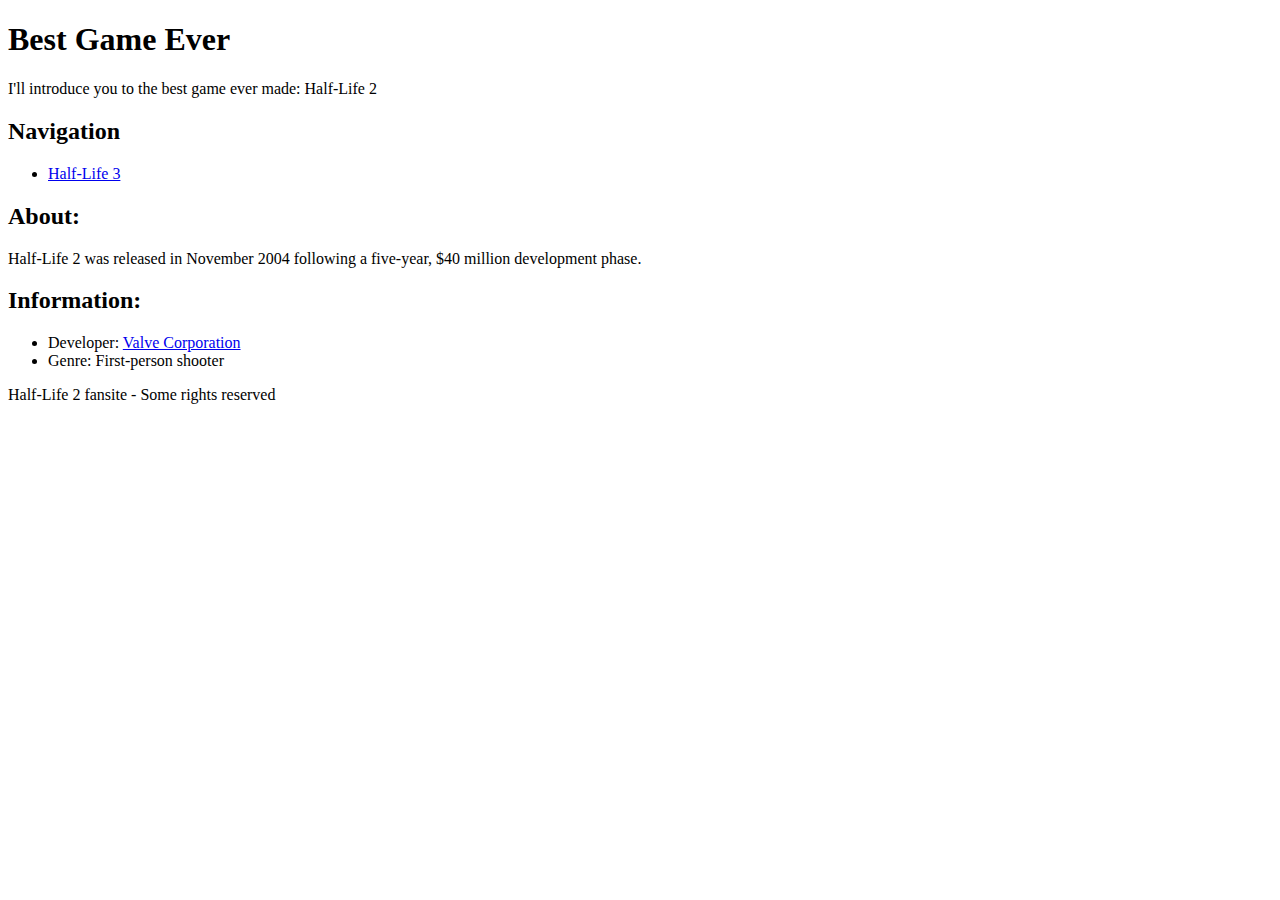
==== index.html @ be4d7d9b "Added footer html semantic element to index.html" ====
<!DOCTYPE html>
<html>
	<head>
		<title>Half-Life Fansite: The best game ever is Half-Life 2</title>
	</head>
	<body>
		<div class="page-container">
			<header id="page-header">
				<h1 id="page-title">Best Game Ever</h1>
				<p class="text">I'll introduce you to the best game ever made: Half-Life 2</p>
				
				<div id="navigation">
					<h2>Navigation</h2>
						<ul>
							<li>
							<a href="half-life-3.html" target="_self">Half-Life 3</a>
							</li>
						</ul>
				</div>
				
			</header>
			
			<section id="about">
				<h2>About:</h2>
					<p>Half-Life 2 was released in November 2004 following a five-year, $40 million development phase.</p>
					<p hidden>In 2017, the hearts of many gamers were broken when it became clear that Half-Life 3 would never see the light.</p>
			</section>
			
			<section id="information">
				<h2>Information:</h2>
					<ul>
						<li>Developer: <a href="http://www.valvesoftware.com" target="_blank">Valve Corporation</a> </li>
						<li>Genre: First-person shooter</li>
					</ul>
			<section>
			
			<footer>
				<p>Half-Life 2 fansite - Some rights reserved</p>
			</footer>
			
		</div>
	</body>
</html>
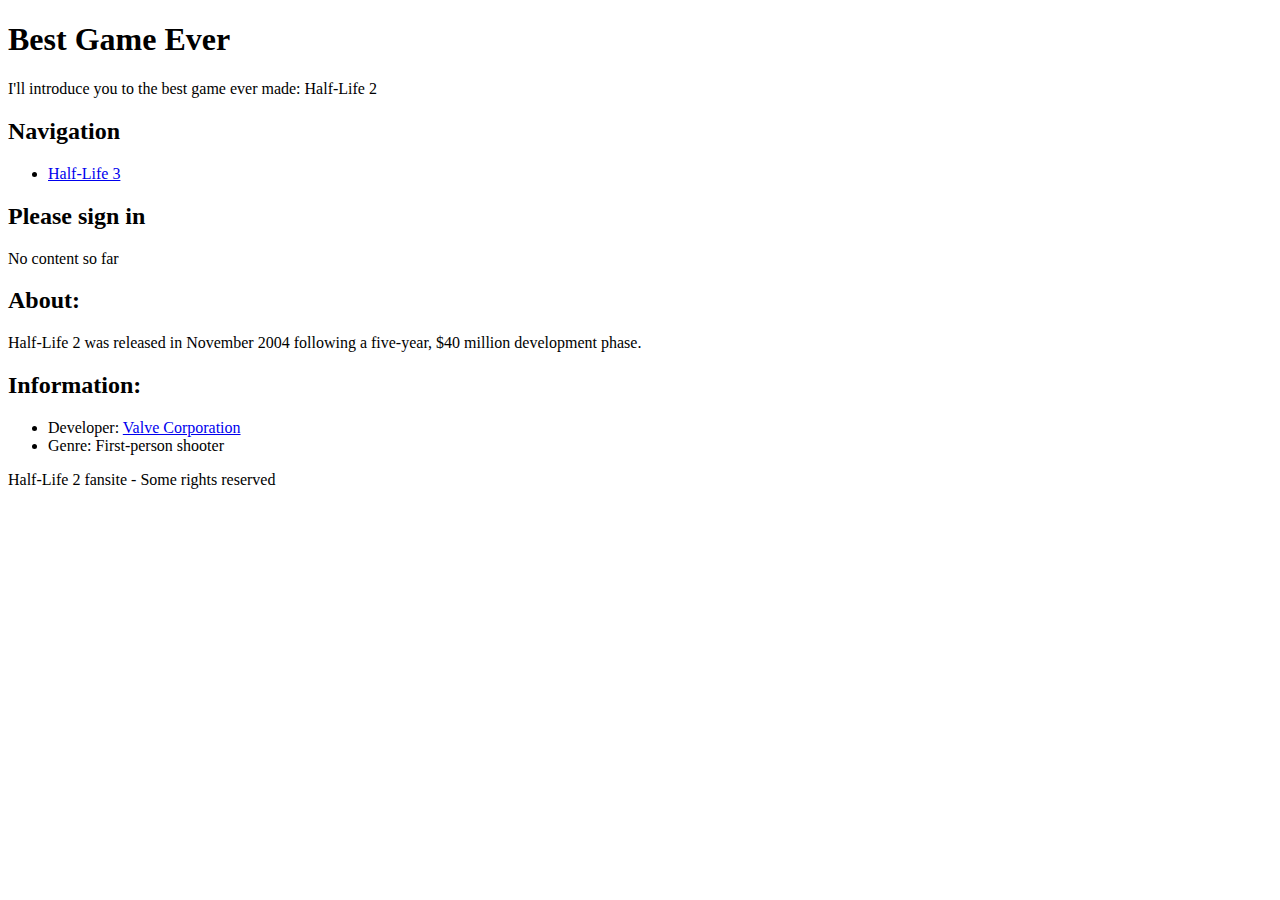
==== commit d406adb6: "Added aside html semantic element to index.html" ====
--- a/index.html
+++ b/index.html
@@ -5,20 +5,26 @@
 	</head>
 	<body>
 		<div class="page-container">
+		
 			<header id="page-header">
 				<h1 id="page-title">Best Game Ever</h1>
 				<p class="text">I'll introduce you to the best game ever made: Half-Life 2</p>
 				
-				<div id="navigation">
+				<nav id="page-navigation">
 					<h2>Navigation</h2>
 						<ul>
 							<li>
 							<a href="half-life-3.html" target="_self">Half-Life 3</a>
 							</li>
 						</ul>
-				</div>
+				</nav>
 				
 			</header>
+			
+			<aside id="sign-in">
+				<h2>Please sign in</h2>
+				<p>No content so far</p>
+			</aside>
 			
 			<section id="about">
 				<h2>About:</h2>
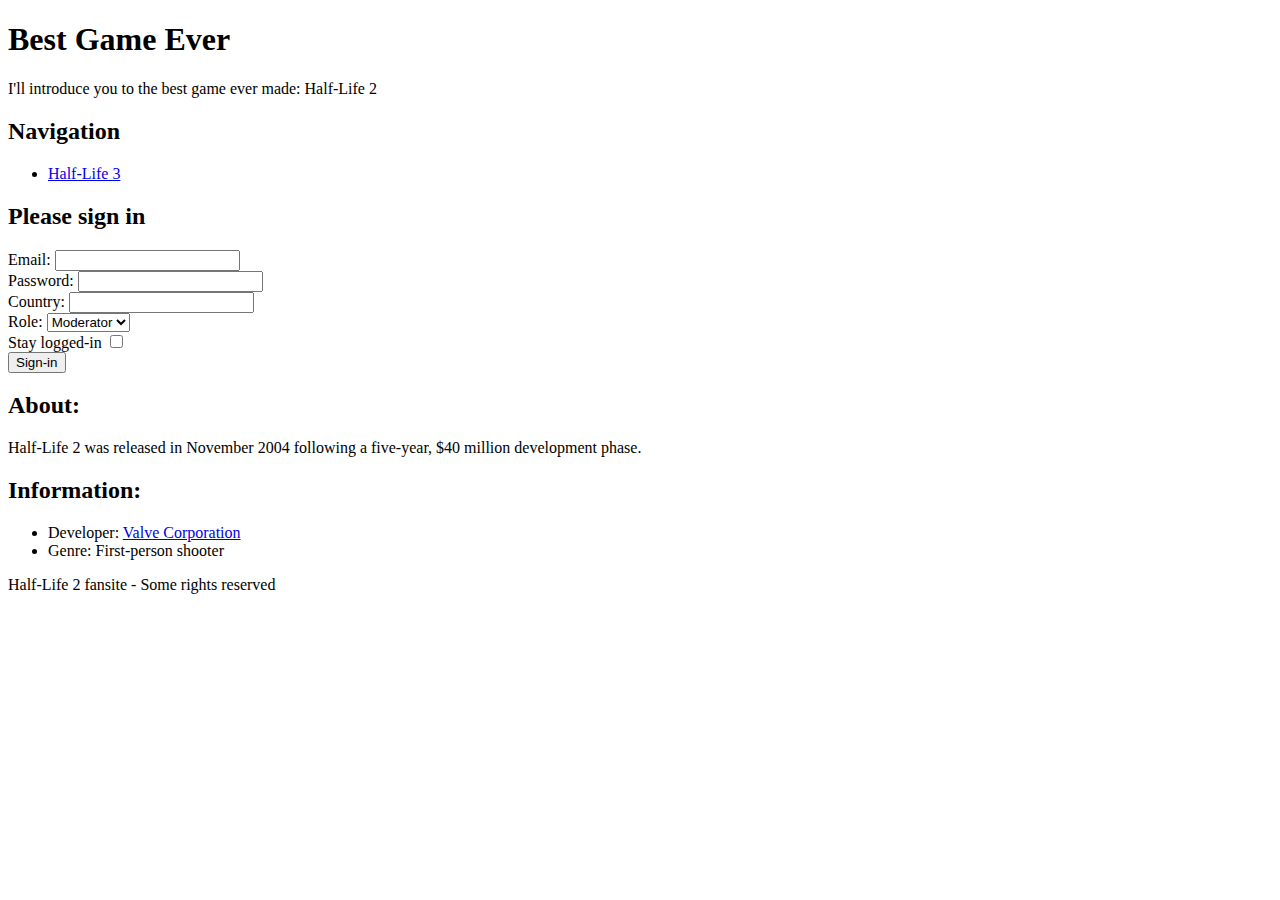
==== commit 02ab8e90: "Added html form to index.html" ====
--- a/index.html
+++ b/index.html
@@ -23,7 +23,37 @@
 			
 			<aside id="sign-in">
 				<h2>Please sign in</h2>
-				<p>No content so far</p>
+				
+				<form>
+					
+					<label for="user-email">Email:</label>
+					<input id="user-email" type="email"> <br>
+					
+					<label for="user-password">Password:</label>
+					<input id="user-password" type="password"> <br>
+					
+					<label for="user-country">Country:</label>
+					<input id="user-country" list="countries"> 
+					<datalist id="countries">
+						<option value="Belgium">
+						<option value="France">
+						<option value="Germany">
+					</datalist> <br>
+					
+					<label for="user-role">Role:</label>
+					<select id="user-role"> 
+						<option value="admin">Admin</option>
+						<option value="moderator" selected>Moderator</option>
+						<option value="user">User</option>
+					</select> <br>
+					
+					<label for="user-stay-logged-in">Stay logged-in</label>
+					<input id="user-stay-logged-in" type="checkbox"> <br>
+					
+					<input type="submit" value="Sign-in"> <br>
+					
+				</form>
+				
 			</aside>
 			
 			<section id="about">
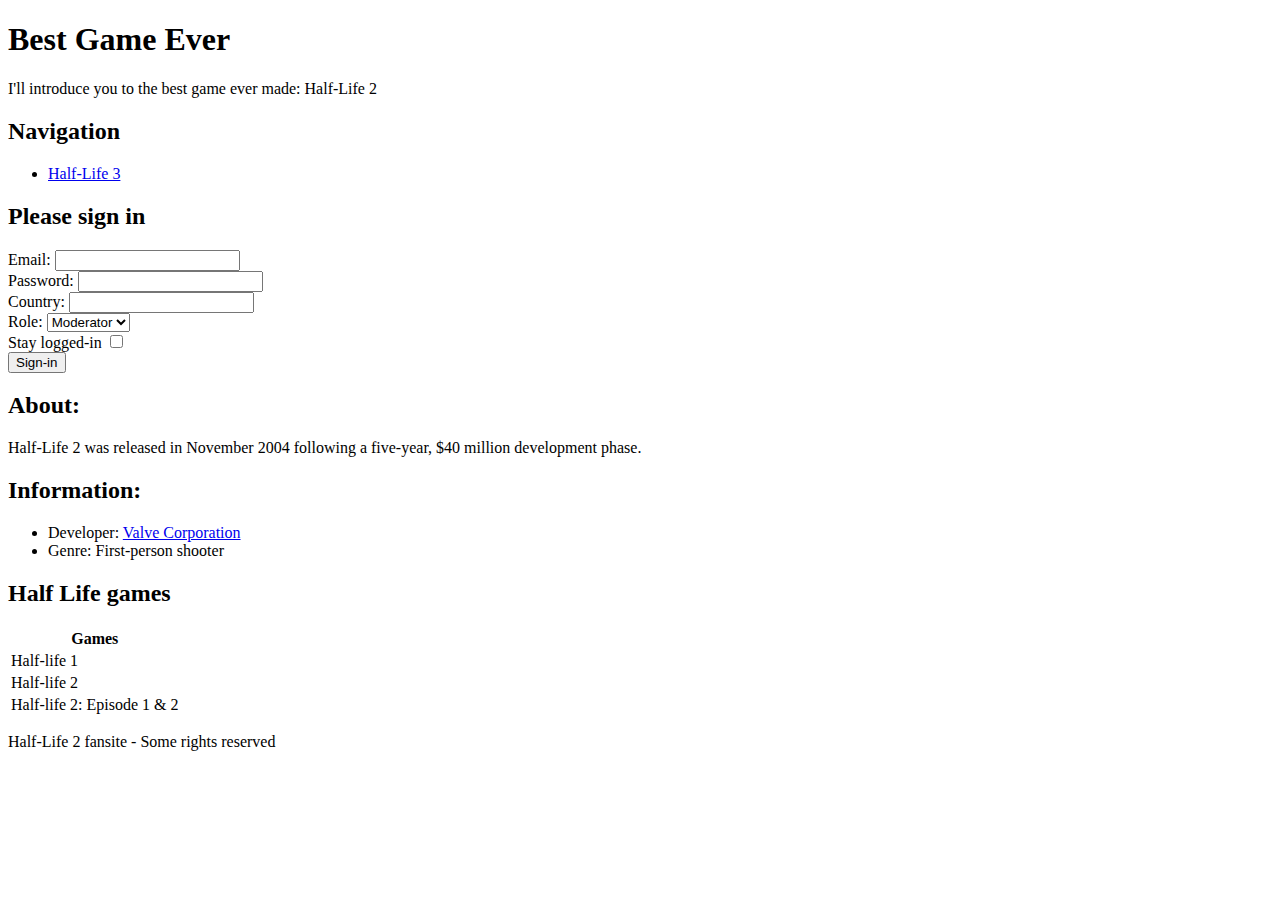
==== commit 1dee8227: "Added table Games to index.html" ====
--- a/index.html
+++ b/index.html
@@ -2,6 +2,7 @@
 <html>
 	<head>
 		<title>Half-Life Fansite: The best game ever is Half-Life 2</title>
+		<meta charset="UTF-8">
 	</head>
 	<body>
 		<div class="page-container">
@@ -70,6 +71,28 @@
 					</ul>
 			<section>
 			
+			<section id="half-life-games">
+				<h2>Half Life games</h2>
+					<table>
+						<thead>
+							<tr>
+								<th>Games</th>
+							</tr>
+						</thead>
+						<tbody>
+							<tr>
+								<td>Half-life 1</td>
+							</tr>
+							<tr>
+								<td>Half-life 2</td>
+							</tr>
+							<tr>
+								<td>Half-life 2: Episode 1 &amp; 2</td>
+							</tr>
+						</tbody>
+					</table>
+			</section>
+			
 			<footer>
 				<p>Half-Life 2 fansite - Some rights reserved</p>
 			</footer>
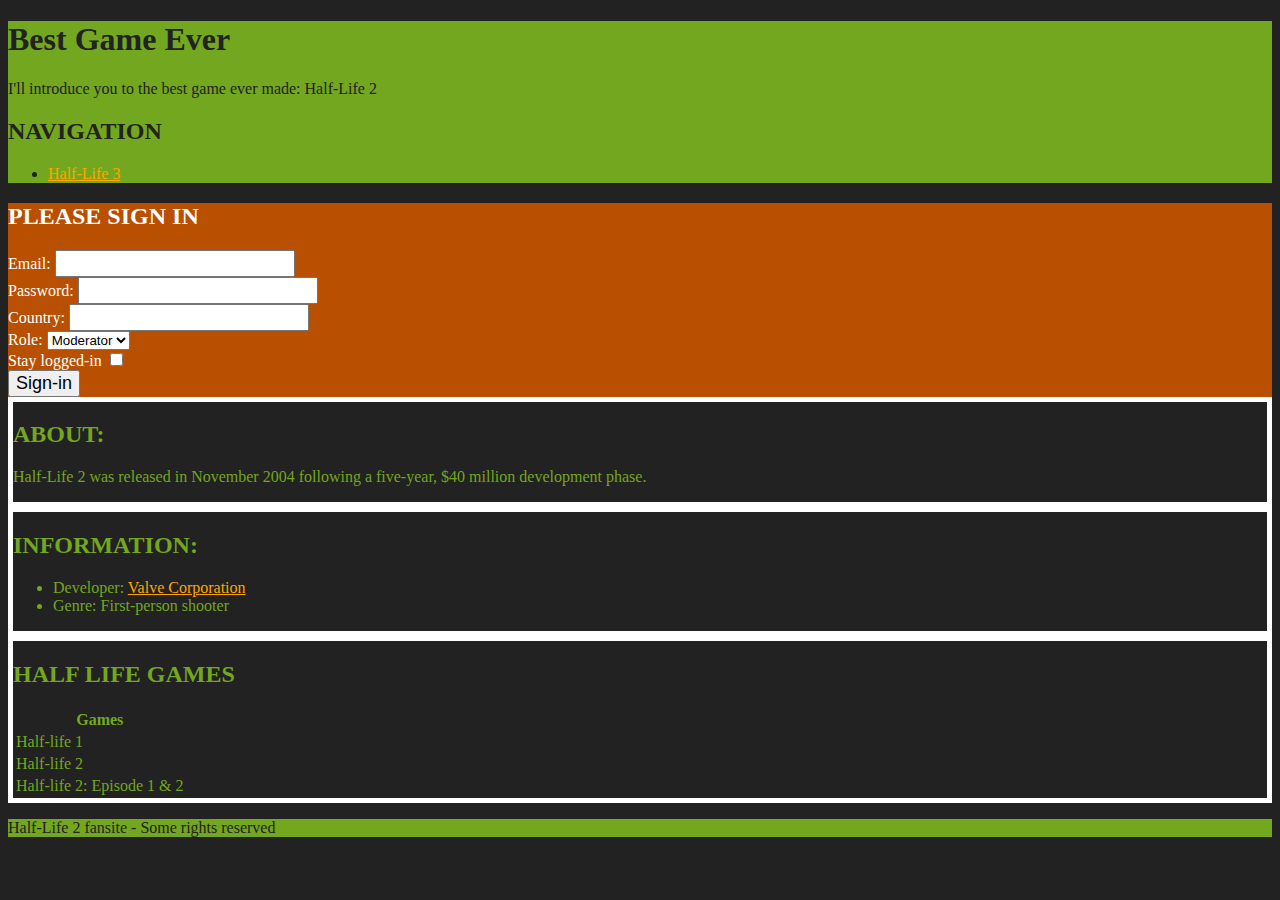
==== commit 75c9ac0d: "Added the link to mystyles.css in index.html" ====
--- a/index.html
+++ b/index.html
@@ -3,6 +3,7 @@
 	<head>
 		<title>Half-Life Fansite: The best game ever is Half-Life 2</title>
 		<meta charset="UTF-8">
+		<link rel="stylesheet" href="mystyles.css">
 	</head>
 	<body>
 		<div class="page-container">
@@ -69,28 +70,28 @@
 						<li>Developer: <a href="http://www.valvesoftware.com" target="_blank">Valve Corporation</a> </li>
 						<li>Genre: First-person shooter</li>
 					</ul>
-			<section>
+			</section>
 			
 			<section id="half-life-games">
 				<h2>Half Life games</h2>
-					<table>
-						<thead>
-							<tr>
-								<th>Games</th>
-							</tr>
-						</thead>
-						<tbody>
-							<tr>
-								<td>Half-life 1</td>
-							</tr>
-							<tr>
-								<td>Half-life 2</td>
-							</tr>
-							<tr>
-								<td>Half-life 2: Episode 1 &amp; 2</td>
-							</tr>
-						</tbody>
-					</table>
+				<table>
+					<thead>
+						<tr>
+							<th>Games</th>
+						</tr>
+					</thead>
+					<tbody>
+						<tr>
+							<td>Half-life 1</td>
+						</tr>
+						<tr>
+							<td>Half-life 2</td>
+						</tr>
+						<tr>
+							<td>Half-life 2: Episode 1 &amp; 2</td>
+						</tr>
+					</tbody>
+				</table>
 			</section>
 			
 			<footer>
--- a/mystyles.css
+++ b/mystyles.css
@@ -0,0 +1,39 @@
+body {
+	background-color: #222222;
+}
+
+.page-container {
+	color: #72a71f;
+}
+
+header, footer {
+	background-color: #72a71f;
+	color: #222222;
+}
+
+section {
+	border-style: solid;
+	border-color: white;
+	border-width: 5px;
+}
+
+#sign-in {
+	background-color: #b94f00;
+	color: white;
+}
+
+h2 {
+	text-transform: uppercase;
+}
+
+a {
+	color: orange;
+}
+
+a:hover {
+	color: red;
+}
+
+input {
+	font-size: large;
+}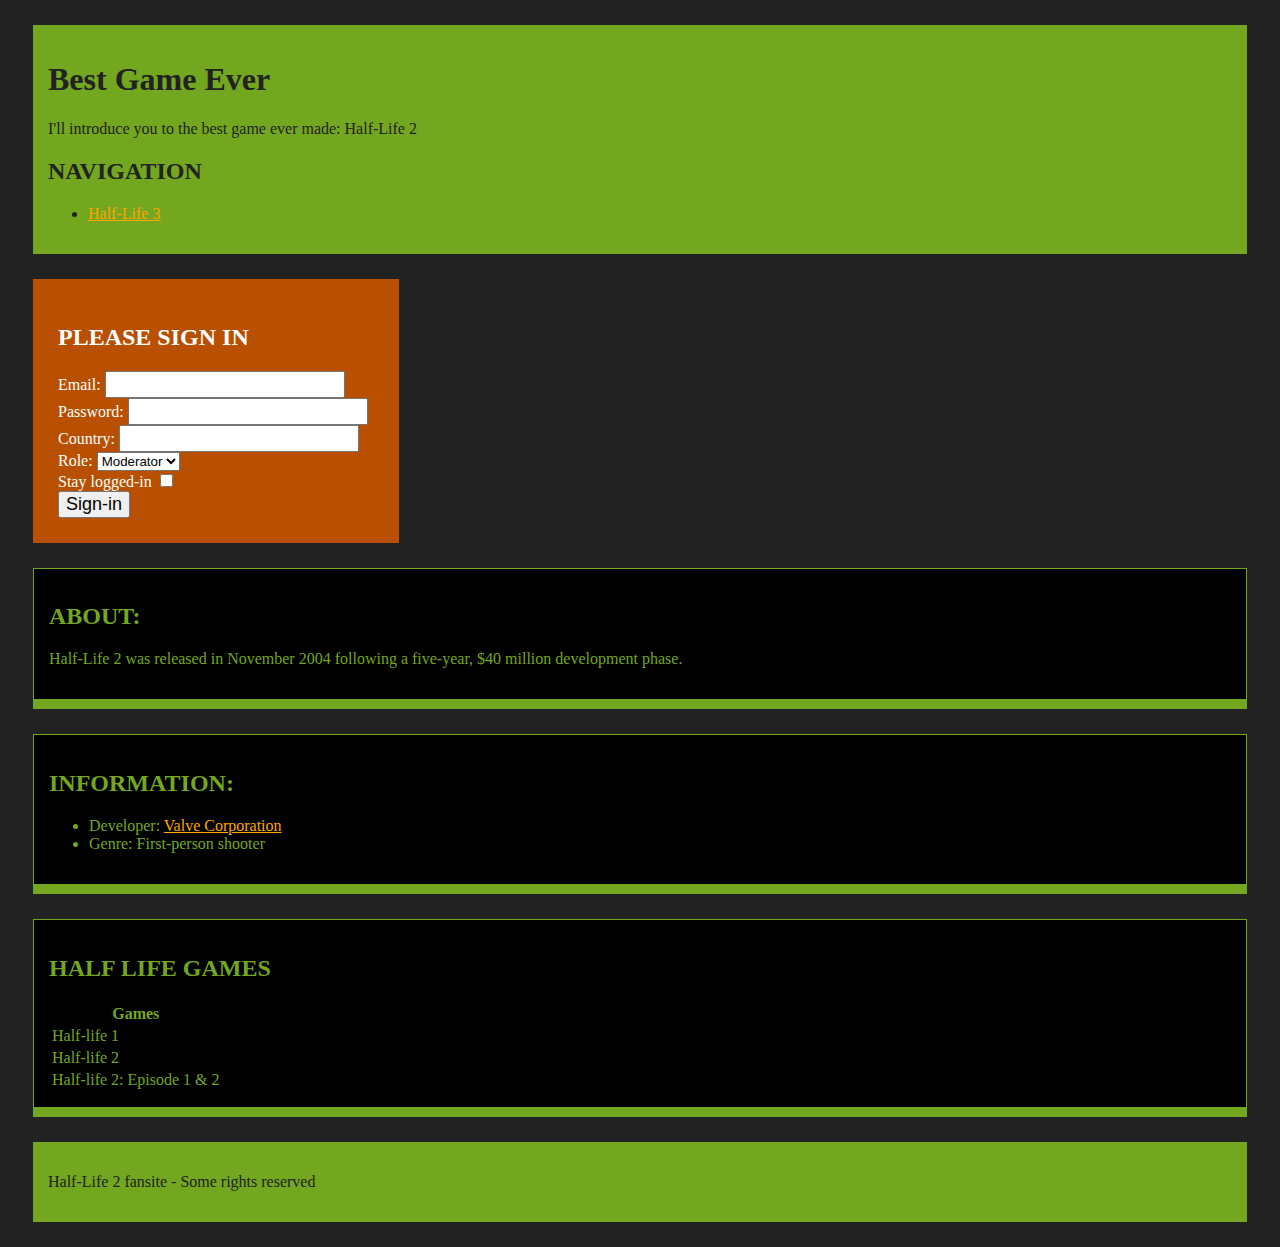
==== commit 124ad917: "Added the main semantic element to index.html" ====
--- a/index.html
+++ b/index.html
@@ -58,41 +58,45 @@
 				
 			</aside>
 			
-			<section id="about">
-				<h2>About:</h2>
-					<p>Half-Life 2 was released in November 2004 following a five-year, $40 million development phase.</p>
-					<p hidden>In 2017, the hearts of many gamers were broken when it became clear that Half-Life 3 would never see the light.</p>
-			</section>
+			<main>
 			
-			<section id="information">
-				<h2>Information:</h2>
-					<ul>
-						<li>Developer: <a href="http://www.valvesoftware.com" target="_blank">Valve Corporation</a> </li>
-						<li>Genre: First-person shooter</li>
-					</ul>
-			</section>
+				<section id="about">
+					<h2>About:</h2>
+						<p>Half-Life 2 was released in November 2004 following a five-year, $40 million development phase.</p>
+						<p hidden>In 2017, the hearts of many gamers were broken when it became clear that Half-Life 3 would never see the light.</p>
+				</section>
+				
+				<section id="information">
+					<h2>Information:</h2>
+						<ul>
+							<li>Developer: <a href="http://www.valvesoftware.com" target="_blank">Valve Corporation</a> </li>
+							<li>Genre: First-person shooter</li>
+						</ul>
+				</section>
+				
+				<section id="half-life-games">
+					<h2>Half Life games</h2>
+					<table>
+						<thead>
+							<tr>
+								<th>Games</th>
+							</tr>
+						</thead>
+						<tbody>
+							<tr>
+								<td>Half-life 1</td>
+							</tr>
+							<tr>
+								<td>Half-life 2</td>
+							</tr>
+							<tr>
+								<td>Half-life 2: Episode 1 &amp; 2</td>
+							</tr>
+						</tbody>
+					</table>
+				</section>
 			
-			<section id="half-life-games">
-				<h2>Half Life games</h2>
-				<table>
-					<thead>
-						<tr>
-							<th>Games</th>
-						</tr>
-					</thead>
-					<tbody>
-						<tr>
-							<td>Half-life 1</td>
-						</tr>
-						<tr>
-							<td>Half-life 2</td>
-						</tr>
-						<tr>
-							<td>Half-life 2: Episode 1 &amp; 2</td>
-						</tr>
-					</tbody>
-				</table>
-			</section>
+			</main>
 			
 			<footer>
 				<p>Half-Life 2 fansite - Some rights reserved</p>
--- a/mystyles.css
+++ b/mystyles.css
@@ -9,17 +9,25 @@
 header, footer {
 	background-color: #72a71f;
 	color: #222222;
+	padding: 15px;
+	margin: 25px;
 }
 
 section {
+	background-color: black;
 	border-style: solid;
-	border-color: white;
-	border-width: 5px;
+	border-color: #72a71f;
+	border-width: 1px 1px 10px 1px;
+	padding: 15px;
+	margin: 25px;
 }
 
 #sign-in {
 	background-color: #b94f00;
 	color: white;
+	width: 25%;
+	padding: 25px;
+	margin: 25px;
 }
 
 h2 {
